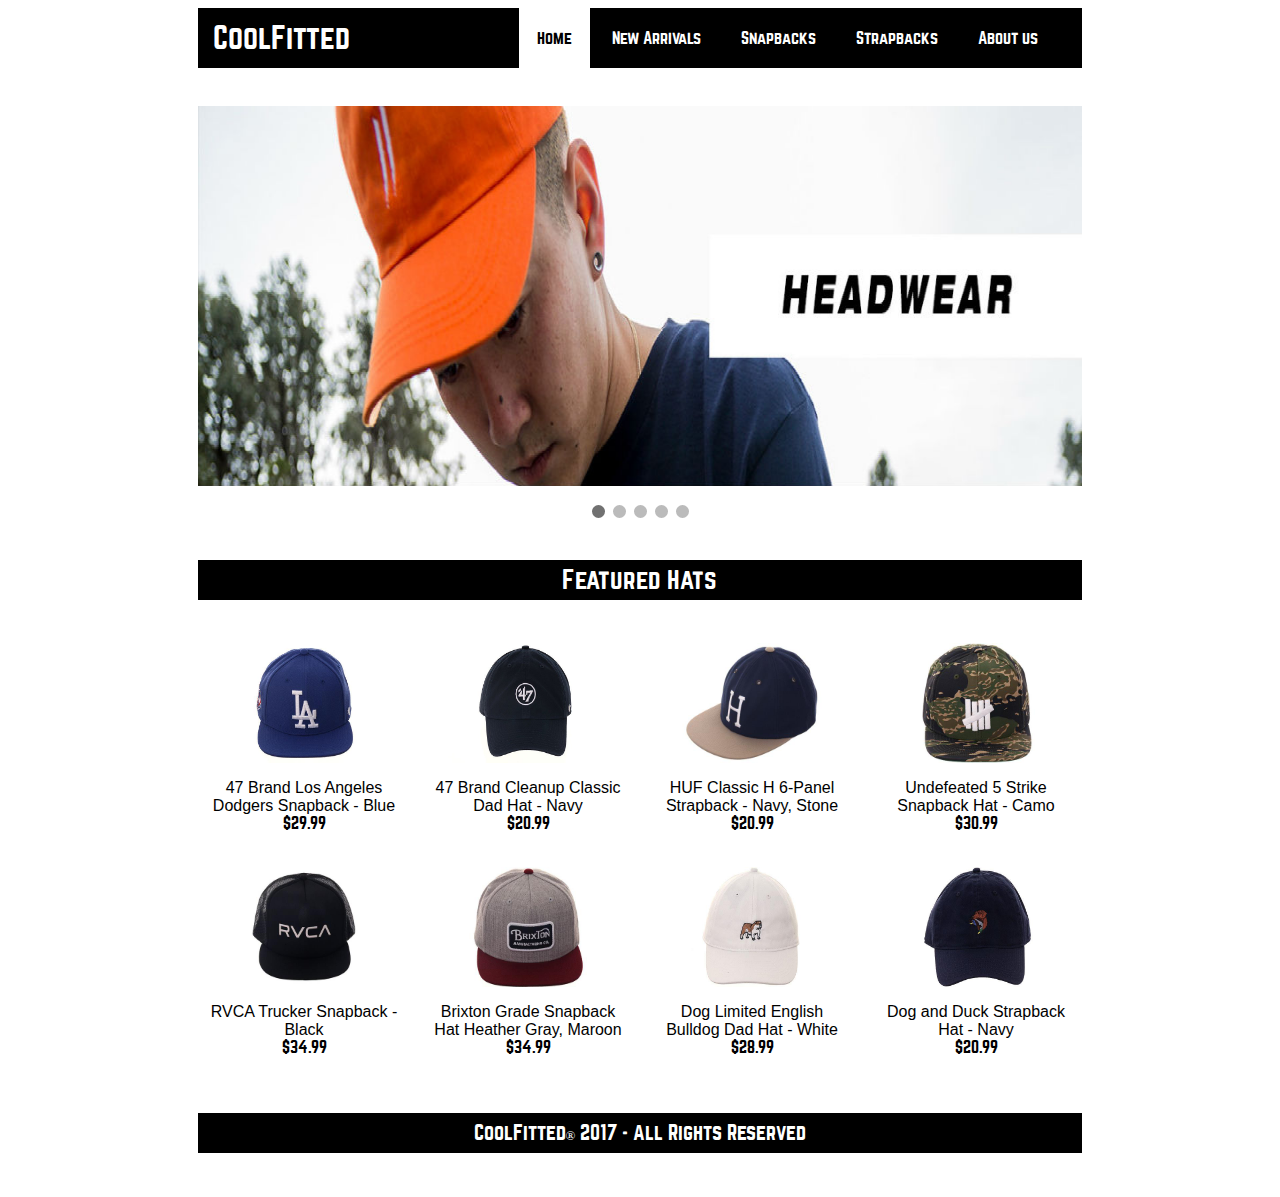
==== index.html @ f70e6cd6 "Made hats a table, added images to details" ====
<!DOCTYPE>
<html>
<link rel="stylesheet" href="style.css">
<script type="text/javascript" src="script.js"></script>
<head>
	<title>CoolFitted hats</title>
</head>
<body>
	<center>
		<div class='main'>
			<div class='content'>
				<div class='menubar'>
					<div class='name'>
						<a href="index.html" class='label compname'>CoolFitted</a>
					</div>
					<div id='men' class='menu'>
						<a href="index.html" class='label home active'>Home</a>
						<a href="newarr.html" class='label newarr'>New Arrivals</a>
						<a href="snapbacks.html" class='label snap'>Snapbacks</a>
						<a href="strapbacks.html" class='label strap'>Strapbacks</a>
						<a href="aboutus.html" class='label aboutus'>About us</a>
					</div>
				</div>
				<div class='slideshow'>
					<div class= "slides fade">
						<div class= "slidenumber"></div>
						<img src='Media/headwear.jpg' height="380" width="70%" style='margin-top: 3%'>
					</div>

					<div class= "slides fade">
						<div class= "slidenumber"></div>
						<img src='Media/headwear2.jpg' height="380" width="70%" style='margin-top: 3%'>
					</div>

					<div class= "slides fade">
						<div class= "slidenumber"></div>
						<img src='Media/headwear3.jpg' height="380" width="70%" style='margin-top: 3%'>
					</div>

					<div class= "slides fade">
						<div class= "slidenumber"></div>
						<img src='Media/headwear4.jpg' height="380" width="70%" style='margin-top: 3%'>
					</div>

					<div class= "slides fade">
						<div class= "slidenumber"></div>
						<img src='Media/headwear5.jpg' height="380" width="70%" style='margin-top: 3%'>
					</div>
				</div>
				<br/>
				<div style="text-align:center">
					<span class="dot" onclick="currentSlide(1)"></span>
					<span class="dot" onclick="currentSlide(2)"></span>
					<span class="dot" onclick="currentSlide(3)"></span>
					<span class="dot" onclick="currentSlide(4)"></span>
					<span class="dot" onclick="currentSlide(5)"></span>
				</div>
				<script src="slides.js"></script>
				<div class='featcombo'>
					<div class='combocontent'>
						Featured Hats
					</div>
				</div>
				<table class='gridedhats'>
					<tr class='row'>
						<td>
							<a class="cell" onClick="itemclicked('47LAsnap')" href="details.html">
								<div class='col-1'>
									<img src='Media/47LAsnap1.jpg' class='image' width='120' height='120'/>
									<p>47 Brand Los Angeles Dodgers Snapback - Blue<span><br>$29.99</span></p>
								</div>

							</a>
						</td>
						<td>
							<a class="cell" onClick="itemclicked('47Navystrap')" href="details.html">
								<div class='col-2'>
									<img src='Media/47Navystrap1.jpg' width='120' height='120'>
									<p>47 Brand Cleanup Classic Dad Hat - Navy<span><br>$20.99</span></p>
								</div>
							</a>
						</td>
						<td>
							<a class="cell" onClick="itemclicked('HUFHstrap')" href="details.html">
								<div class='col-3'>
									<img src='Media/HUFHstrap1.jpg' width='120' height='120'/>
									<p>HUF Classic H 6-Panel Strapback - Navy, Stone<span><br>$20.99</span></p>
								</div>
							</a>
						</td>
						<td>
							<a class="cell" onClick="itemclicked('undef5strikesnap')" href="details.html">
								<div class='col-4'>
									<img src='Media/undef5strikesnap1.jpg' width='120' height='120'>
									<p>Undefeated 5 Strike Snapback Hat - Camo<span><br>$30.99</span></p>
								</div>
							</a>
						</td>
					</tr>
					<tr class='row' style="margin-top:1%;">
						<td>
							<a class="cell" onClick="itemclicked('RVCAsnap')" href="details.html">
								<div class='col-1'>
									<img src='Media/RVCAsnap1.jpg' width='120' height='120'>
									<p>RVCA Trucker Snapback - Black<span><br>$34.99</span></p>
								</div>
							</a>
						</td>
						<td>
							<a class="cell" onClick="itemclicked('BrixtonGradesnap')" href="details.html">
								<div class='col-2'>
									<img src='Media/BrixtonGradesnap1.jpg' width='120' height='120'>
									<p>Brixton Grade Snapback Hat Heather Gray, Maroon<span><br>$34.99</span></p>
								</div>
							</a>
						</td>
						<td>
							<a class="cell" onClick="itemclicked('BulldogWhitestrap')" href="details.html">
								<div class='col-3'>
									<img src='Media/BulldogWhitestrap1.jpg' width='120' height='120'>
									<p>Dog Limited English Bulldog Dad Hat - White<span><br>$28.99</span></p>
								</div>
							</a>
						</td>
						<td>
							<a class="cell" onClick="itemclicked('DogDuckstrap')" href="details.html">
							<div class='col-4'>
								<img src='Media/DogDuckstrap1.jpg' width='160' height='120'>
								<p>Dog and Duck Strapback Hat - Navy<span><br>$20.99</span></p>
							</div>
							</a>
						</td>
					</tr>
				</table>
					<div class='footercombo'>
						<div class='combocontent' style="padding-top:1%; font-size: 20px">
							CoolFitted<span style='font-size: 13px'>&reg;</span> 2017 &#8209; All Rights Reserved
						</div>
					</div>
				<br/>
				<br/>
			</div>
		</div>
	</center>
</body>
<script>
	window.onload = function(){
		if(sessionStorage.getItem("cart")===null){
			sessionStorage.setItem("cart",0);
		}
		sessionStorage.setItem("47LAsnap1.jpg",["47 Brand Los Angeles Dodgers Snapback - Blue","29.99","- Royal Blue Crown & Visor","- Gray Undervisor","- Embroidered Dodgers Team Logo on the Front Panel","- 85% Acrylic & 15% Wool"]);
		sessionStorage.setItem("47Navystrap1.jpg",["47 Brand Cleanup Classic Dad Hat - Navy","20.99","- Navy Crown & Visor","- Brand Logo Embroidered on Front in White","- Strapback Adjustable","- 100% Cotton"]);
		sessionStorage.setItem("BMW90sm3strap1.jpg",["90's BMW M3 Embroidered Strapback - White","35.99","- BMW M3 Logo Embroidered on Front","- Strapback Adjustable","- 100% Cotton"]);
		sessionStorage.setItem("CaliBearwhitestrap1.jpg",["Cali Bear Dad Hat - White","23.99","- White Crown, Visor, & Undervisor","- Embroidered Cali Bear Logo","- 100% Cotton"]);
		sessionStorage.setItem("HundredsGlobeSnap1.jpg",["The Hundreds Los Angeles Snapback - Royal & Red & Black","25.99","- Silk Like Black Crown & Visor","- Green Undervisor","- Embroidered Script Logo","- 100% Polyester"]);
		sessionStorage.setItem("HundredsPlayersnap1.jpg",["The Hundreds Los Angeles Snapback - Maroon & Teal","25.99","- Silk Like Teal Crown & Visor","- Green Undervisor","- Embroidered Script Logo","- 100% Polyester"]);
		sessionStorage.setItem("HUFHstrap1.jpg",["HUF Classic H 6-Panel Strapback - Navy & Stone","20.99","- Navy Crown","- Stone Visor","- Green Undervisor","- HUF Classic Logo","- 80% Acrylic & 20% Wool"]);
		sessionStorage.setItem("undef5strikesnap1.jpg",["Undefeated 5 Strike Snapback Hat - Camo","30.99","- Green Undervisor","- Embroidered 5 Strike Logo","- 80% Acrylic & 20% Wool"]);
		sessionStorage.setItem("RVCAsnap1.jpg",["RVCA Trucker Snapback - Black","34.99","- Black Front Panel, Visor, & Undervisor","- Black Mesh Backing","- Embroidered RVCA Script Logo","- 100% Polyester"]);
		sessionStorage.setItem("BrixtonGradesnap1.jpg",["Brixton Grade Snapback Hat Heather - Gray & Maroon","34.99","- Heather Gray Crown","- Maroon Visor","- Green Undervisor","- Embroidered Grade Patch Logo","- 80% Acrylic & 20% Wool"]);
		sessionStorage.setItem("BulldogWhitestrap1.jpg",["Dog Limited English Bulldog Dad Hat - White","28.99","- White Crown & Visor","- Embroidered English Bulldog Logo","- 100% Cotton"]);
		sessionStorage.setItem("DogDuckstrap1.jpg",["Dog and Duck Strapback Hat - Navy","20.99","- Navy Crown & Visor","- Embroidered Dog & Duck Logo","- 100% Cotton"]);
		sessionStorage.setItem("CaliBearblackstrap1.jpg",["Cali Bear Dad Hat - Black","24.99","- Black Crown, Visor, & Undervisor","- Embroidered Cali Bear Logo","- 100% Cotton"]);
		sessionStorage.setItem("Hundredsbluesnap1.jpg",["The Hundreds Globe Los Angeles Snapback - Royal & Red & White","26.99","- Silk Like Royal Blue Crown & Visor","- Green Undervisor","- Embroidered Script Logo","- 100% Polyester"]);
		sessionStorage.setItem("LAblacksnap1.jpg",["47 Brand Los Angeles Dodgers Snapback - Black","29.99","- Royal Blue Crown & Visor","- Gray Undervisor","- Embroidered Dodgers Team Logo on the Front Panel","- 85% Acrylic & 15% Wool"]);
		sessionStorage.setItem("LARamssnap1.jpg",["New Era 9Fifty Los Angeles Rams Snapback - Black & Royal & Gold","29.99","- Black Crown & Visor","- Green Undervisor","- Embroidered Team Script Logo","- 100% Wool"]);
		sessionStorage.setItem("PinkDolphinsnap1.jpg",["Pink Dolphin Gradient Snapback - Black","30.99","- Black Visor with yellow and green gradient pattern","- Printed Pink Dolphin Flag in green & yellow","- 100% Polyester"]);
		sessionStorage.setItem("TravisMathewCauthensnap1.jpg",["Travis Mathew Cauthen Snapback Hat - Navy","30.99","- Navy Crown & Visor","- Brand Logo Embroidered on Front","- 60% Bamboo & 40% Cotton"]);
		sessionStorage.setItem("MLBstrap1.jpg",["New Era 9Twenty MLB Umpire Dad Hat - Denim","28.99","- Denim Undervisor","- Official MLB Logo Embroidered on Front","- 100% Cotton"]);
		sessionStorage.setItem("NBAstrap1.jpg",["New Era 9Twenty NBA Logo Dad Hat - Denim","28.99","- Navy Denim Crown & Visor","- Navy Denim Undervisor- Official NBA Logo Embroidered on Front","- 100% Cotton"]);
		sessionStorage.setItem("NikeCamostrap1.jpg",["Nike Army Dad Hat - Camo","28.99","- Camo Crown, Visor, & Undervisor","- Embroidered Naike Logo on Front","- 100% Cotton"]);
		sessionStorage.setItem("StussyMWstrap1.jpg",["Stussy Melton Wool Strapback - Burgundy","30.99","- Tan Visor & Undervisor","- Brand Logo Embroidered on Front","- 50% Wool & 30% Polyester & 10% Acrylic & 10% Nylon"]);
		sessionStorage.setItem("TupacBearstrap1.jpg",["By Any Meme Tupac Bear Dad Hat - White","29.99","- White Crown, Visor, & Undervisor","- Embroidered Tupac Bear Logo","- 100% Cotton"]);
	};
</script>
</html>
---- style.css ----
.menubar {
	display: inline-block;
	background-color: #000000;
	color: #000000;
	height: 60px;
	width: 70%;
}
.label {
	color: #FFF;
	display: inline-block;
	text-align: center;
    text-decoration: none;
    font-size: 16px;

}

@font-face {
    font-family: companyFont;
    src: url(norwester.woff);
}
a.compname {
	float:left;
	text-decoration: none;
	font-family: companyFont;
	font-size: 30px;
	margin-bottom: 40px;
	padding: 15px;
}
.menu {
	float:right;
	font-family: companyFont;
	margin-right: 3%;
}
a:hover {
	background-color: #fff;
	color: #000;
}
.menu a.active{
	background-color: #fff;
	color: #000;
}

.menu a{
	    padding: 22px 18px;
}
span a{
	font-size: 16px;
	text-decoration: none;
	color:#fff;
}
.featcombo {
	width: 70%;
	height: 40px;
	margin-top: 3%;
	background-color: #000;
	color: #fff;
	font-family: companyFont;
	font-size: 40px;
	text-align: center;
}
.combocontent {
	padding:0.8%;
	font-size: 25px;
}

.combocontent1 {
	padding:0.4%;
	font-size: 15px;
}

.slides {
	display: none;
}

/*.slidenumber {
	color: #F2F2F2;
	font-size: 12px;
	padding: 8px 12px;
	position: absolute;
	top: 0;
}
*/
.dot {
	cursor: pointer;
	height: 13px;
	width: 13px;
	margin: 0 2px;
	background-color: #bbb;
	border-radius: 50%;
	display: inline-block;
	transition: background-color 0.6s ease;
}

.active, .dot:hover {
	background-color: #717171;
}

.fade {
	-webkit-animation-name: fade;
	-webkit-animation-duration: 1.5s;
	animation-name: fade;
	animation-duration: 1.5s;
}

@-webkit-keyframes fade {
	from {opacity: .4}
	to {opacity: 1}
}

@keyframes fade {
	from {opacity: .4}
}

.gridedhats{
	margin-top:2%;
	max-width: 70%;
	text-align: center;
}
[class*="col-"] {

    padding: 15px 15px 15px 15px;
    width: 14%;
    display: inline-block;
    width: 190px;
    height: 190px;
}
a.cell {
	text-decoration: none;
	color: #000;
}
.row p {
	font-family: 'Arial';
	font-weight: 100;
}
.row span{
	font-family: companyFont;
}
.titlecontent {
	margin-top: 3%;
	font-family: companyFont;
	font-size: 20px;
}
.itemdetail {
	float:center;
	font-family: companyFont;
	font-size: 18px;
	margin-left: 28.5%;
}
.detailcontent {
	width:70%;
	text-align: left;
	display:inline-block;

}
.additembox {
	font-family: companyFont;
	font-size: 16px;
 	float: right;
  	position: relative;
  	left: -50%;
  	text-align: left;
  	margin-bottom: 20%;
}
.additembox  > .orderdetails{
	position: relative;
  	left: 50%;
}

.detailpic {
<<<<<<< HEAD
	overflow:hidden;
	width:210px;
	height:150px;
=======
	width:160px;
	height:160px;
>>>>>>> origin/master
}

.detailpic img {
	-webkit-transition: all 1s ease; /* Safari and Chrome */
  -moz-transition: all 1s ease; /* Firefox */
  -ms-transition: all 1s ease; /* IE 9 */
  -o-transition: all 1s ease; /* Opera */
  transition: all 1s ease;
}

.detailpic img:hover {
	-webkit-transform:scale(1.25); /* Safari and Chrome */
  -moz-transform:scale(1.25); /* Firefox */
  -ms-transform:scale(1.25); /* IE 9 */
  -o-transform:scale(1.25); /* Opera */
  transform:scale(1.25);
}

.footercombo {
	width: 70%;
	height: 40px;
	margin-top: 3%;
	background-color: #000;
	color: #fff;
	font-family: companyFont;
	font-size: 20px;
	text-align: center;
}

.abouttitle {
	font-family: companyFont;
	text-decoration-line:underline;
	font-weight: 400;
	font-size: 25px;
	float: center;
	padding-top: 10px;
}

.about {
	font-family: 'Arial';
	font-size: 15px;
	text-align: justify;
	width:70%;
}
/* Image Zooming*/
.col-1 img {
	height: 120px;
	width: 160px;
	transition: all 1s ease;
}
.col-2 img {
	height: 120px;
	width: 160px;
	transition: all 1s ease;
}
.col-3 img {
	height: 120px;
	width: 160px;
	transition: all 1s ease;
}
.col-4 img {
	height: 120px;
	width: 160px;
	transition: all 1s ease;
}
.col-1 img:hover {
	height: 160px;
	width: 200px;
}
.col-2 img:hover {
	height: 160px;
	width: 200px;
}
.col-3 img:hover {
	height: 160px;
	width: 200px;
}
.col-4 img:hover {
	height: 160px;
	width: 200px;
}

.fran {
	float: left;
	padding-left: 190px;
	padding-right: 290px;
}

.tony {
	//float: right;
	//padding-right: 100px;
}

.founders {
	font-family: companyFont;
	font-weight: 400;
	font-size: 20px;
	padding-top: 10px;
	padding-bottom: 10px;
}
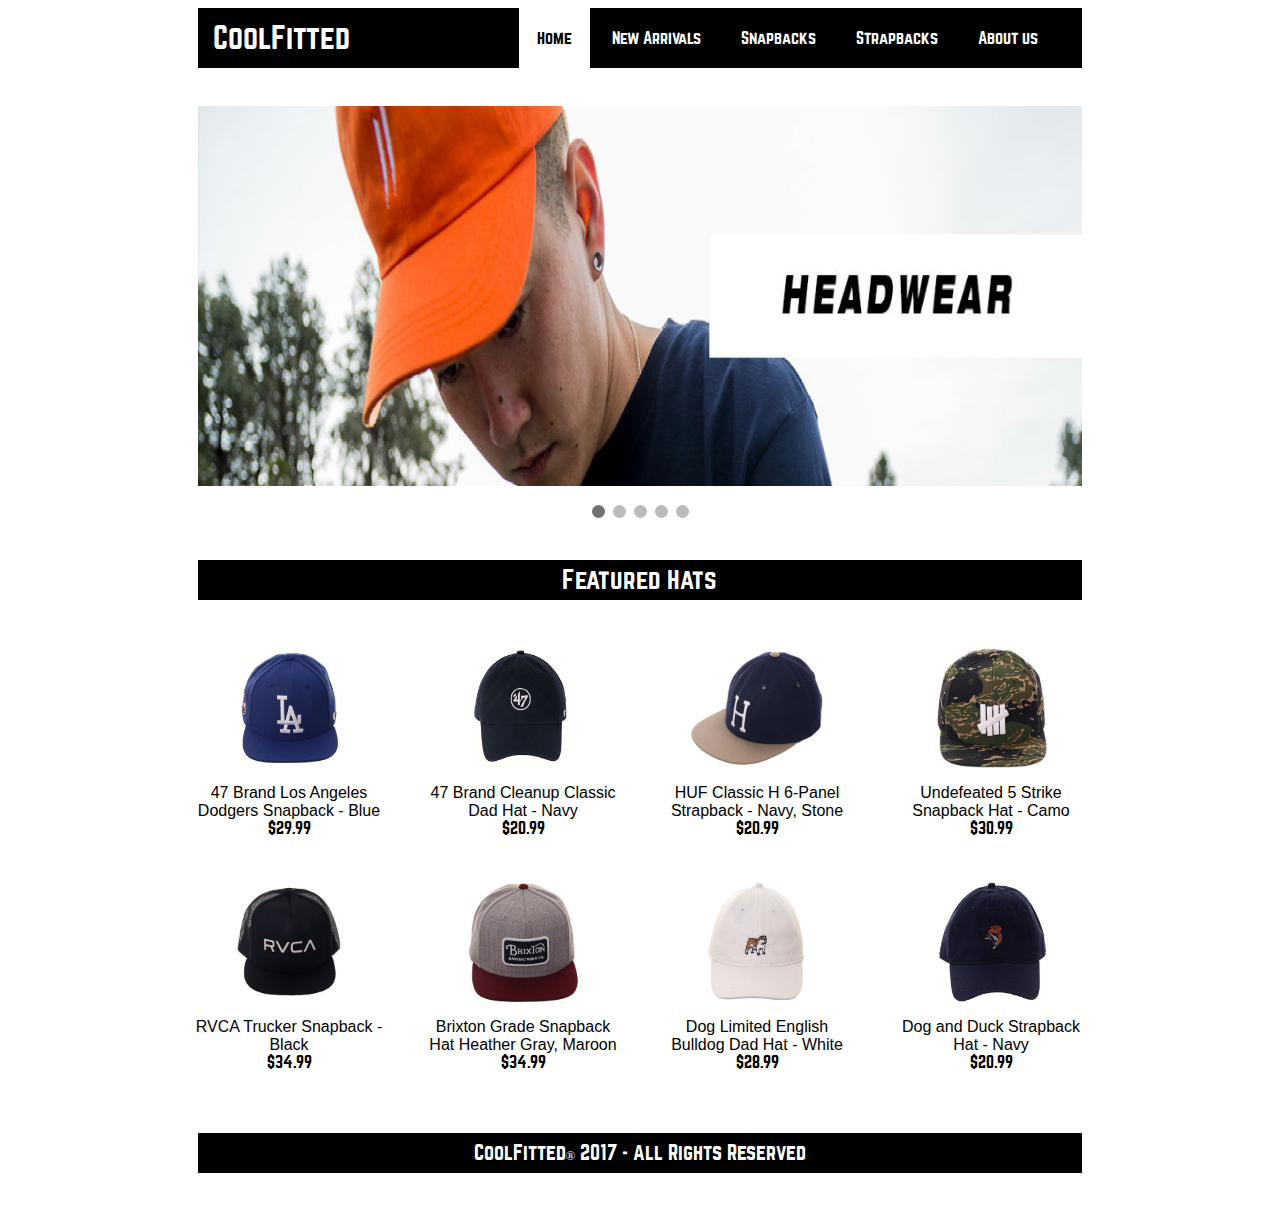
==== commit ee970ce0: "Fixed text zooming" ====
--- a/index.html
+++ b/index.html
@@ -69,7 +69,7 @@
 									<img src='Media/47LAsnap1.jpg' class='image' width='120' height='120'/>
 									<p>47 Brand Los Angeles Dodgers Snapback - Blue<span><br>$29.99</span></p>
 								</div>
-
+								
 							</a>
 						</td>
 						<td>
--- a/style.css
+++ b/style.css
@@ -119,7 +119,7 @@
 }
 [class*="col-"] {
 
-    padding: 15px 15px 15px 15px;
+    padding: 20px 20px 20px 20px;
     width: 14%;
     display: inline-block;
     width: 190px;
@@ -224,21 +224,37 @@
 .col-1 img {
 	height: 120px;
 	width: 160px;
+	-webkit-transition: all 1s ease; /* Safari and Chrome */
+  -moz-transition: all 1s ease; /* Firefox */
+  -ms-transition: all 1s ease; /* IE 9 */
+  -o-transition: all 1s ease; /* Opera */
 	transition: all 1s ease;
 }
 .col-2 img {
 	height: 120px;
 	width: 160px;
+	-webkit-transition: all 1s ease; /* Safari and Chrome */
+  -moz-transition: all 1s ease; /* Firefox */
+  -ms-transition: all 1s ease; /* IE 9 */
+  -o-transition: all 1s ease; /* Opera */
 	transition: all 1s ease;
 }
 .col-3 img {
 	height: 120px;
 	width: 160px;
+	-webkit-transition: all 1s ease; /* Safari and Chrome */
+  -moz-transition: all 1s ease; /* Firefox */
+  -ms-transition: all 1s ease; /* IE 9 */
+  -o-transition: all 1s ease; /* Opera */
 	transition: all 1s ease;
 }
 .col-4 img {
 	height: 120px;
 	width: 160px;
+	-webkit-transition: all 1s ease; /* Safari and Chrome */
+  -moz-transition: all 1s ease; /* Firefox */
+  -ms-transition: all 1s ease; /* IE 9 */
+  -o-transition: all 1s ease; /* Opera */
 	transition: all 1s ease;
 }
 .col-1 img:hover {
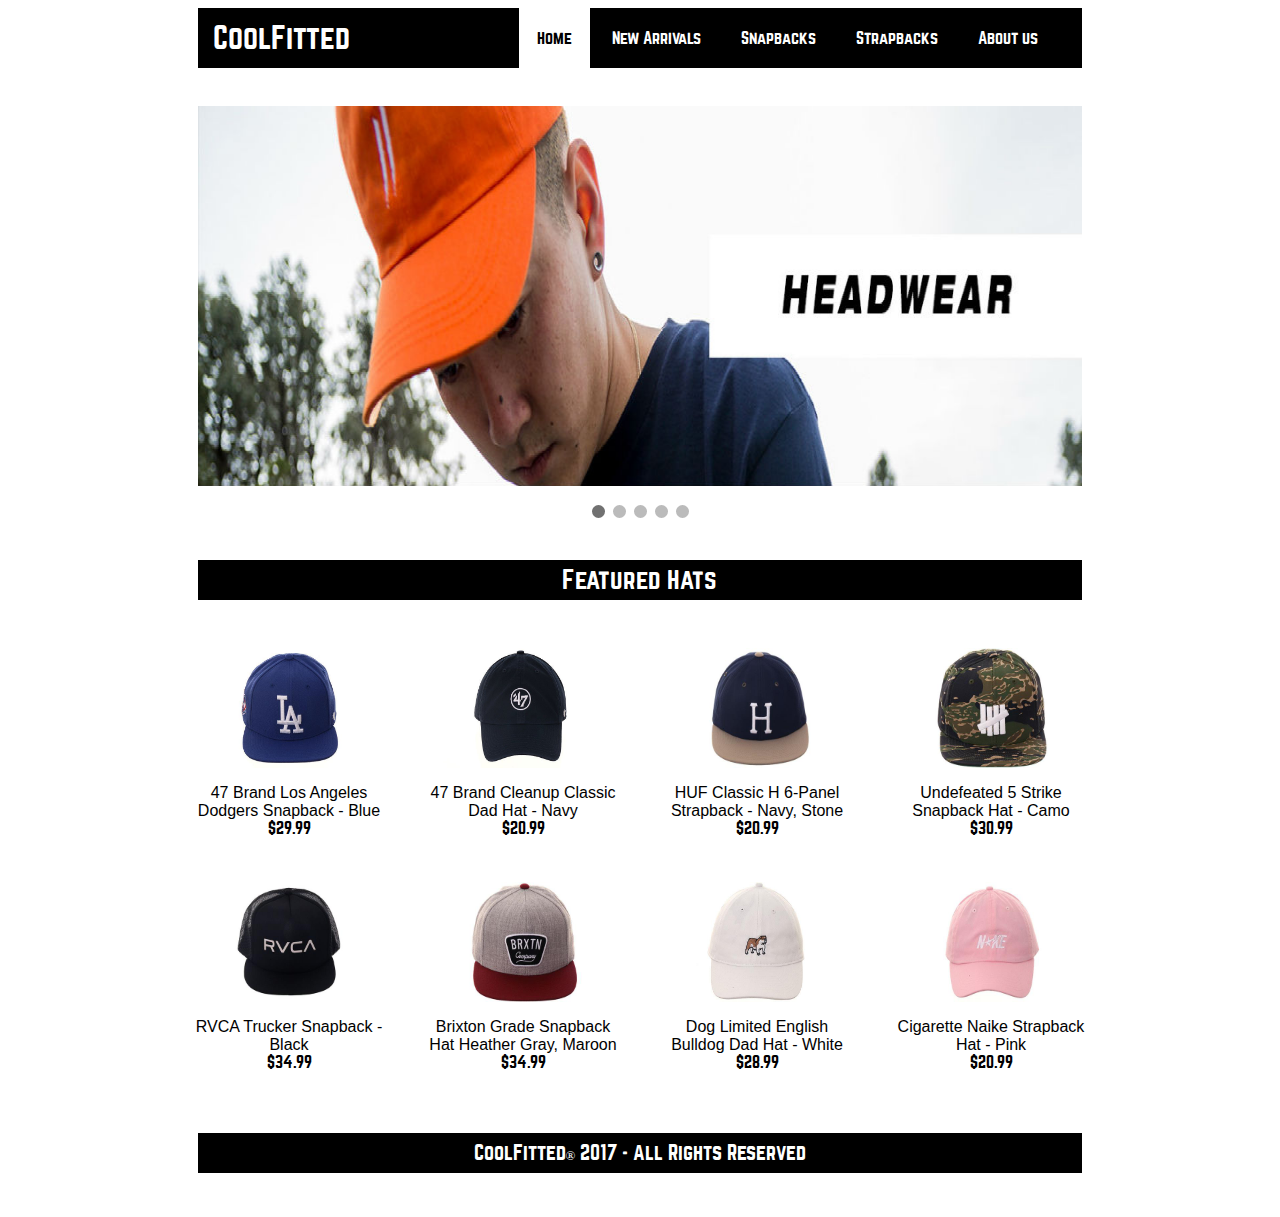
==== commit afcd6478: "added missing hat images" ====
--- a/index.html
+++ b/index.html
@@ -69,7 +69,7 @@
 									<img src='Media/47LAsnap1.jpg' class='image' width='120' height='120'/>
 									<p>47 Brand Los Angeles Dodgers Snapback - Blue<span><br>$29.99</span></p>
 								</div>
-								
+
 							</a>
 						</td>
 						<td>
@@ -123,10 +123,10 @@
 							</a>
 						</td>
 						<td>
-							<a class="cell" onClick="itemclicked('DogDuckstrap')" href="details.html">
+							<a class="cell" onClick="itemclicked('CigaretteNaikestrap')" href="details.html">
 							<div class='col-4'>
-								<img src='Media/DogDuckstrap1.jpg' width='160' height='120'>
-								<p>Dog and Duck Strapback Hat - Navy<span><br>$20.99</span></p>
+								<img src='Media/CigaretteNaikestrap1.jpg' width='160' height='120'>
+								<p>Cigarette Naike Strapback Hat - Pink<span><br>$20.99</span></p>
 							</div>
 							</a>
 						</td>
@@ -149,9 +149,10 @@
 			sessionStorage.setItem("cart",0);
 		}
 		sessionStorage.setItem("47LAsnap1.jpg",["47 Brand Los Angeles Dodgers Snapback - Blue","29.99","- Royal Blue Crown & Visor","- Gray Undervisor","- Embroidered Dodgers Team Logo on the Front Panel","- 85% Acrylic & 15% Wool"]);
+		sessionStorage.setItem("47SFgiantssnap1.jpg",["47 Brand SF Giants Snapback - Navy","29.99","- Black Crown & Visor","- Team Logo Embroidered on Front in Orange","- Snapback Adjustable","- 100% Cotton"]);
 		sessionStorage.setItem("47Navystrap1.jpg",["47 Brand Cleanup Classic Dad Hat - Navy","20.99","- Navy Crown & Visor","- Brand Logo Embroidered on Front in White","- Strapback Adjustable","- 100% Cotton"]);
 		sessionStorage.setItem("BMW90sm3strap1.jpg",["90's BMW M3 Embroidered Strapback - White","35.99","- BMW M3 Logo Embroidered on Front","- Strapback Adjustable","- 100% Cotton"]);
-		sessionStorage.setItem("CaliBearwhitestrap1.jpg",["Cali Bear Dad Hat - White","23.99","- White Crown, Visor, & Undervisor","- Embroidered Cali Bear Logo","- 100% Cotton"]);
+		sessionStorage.setItem("CaliBearwhitestrap1.jpg",["Cali Bear Dad Hat - White","23.99","- White Crown","- Embroidered Cali Bear Logo","- 100% Cotton"]);
 		sessionStorage.setItem("HundredsGlobeSnap1.jpg",["The Hundreds Los Angeles Snapback - Royal & Red & Black","25.99","- Silk Like Black Crown & Visor","- Green Undervisor","- Embroidered Script Logo","- 100% Polyester"]);
 		sessionStorage.setItem("HundredsPlayersnap1.jpg",["The Hundreds Los Angeles Snapback - Maroon & Teal","25.99","- Silk Like Teal Crown & Visor","- Green Undervisor","- Embroidered Script Logo","- 100% Polyester"]);
 		sessionStorage.setItem("HUFHstrap1.jpg",["HUF Classic H 6-Panel Strapback - Navy & Stone","20.99","- Navy Crown","- Stone Visor","- Green Undervisor","- HUF Classic Logo","- 80% Acrylic & 20% Wool"]);
@@ -159,12 +160,12 @@
 		sessionStorage.setItem("RVCAsnap1.jpg",["RVCA Trucker Snapback - Black","34.99","- Black Front Panel, Visor, & Undervisor","- Black Mesh Backing","- Embroidered RVCA Script Logo","- 100% Polyester"]);
 		sessionStorage.setItem("BrixtonGradesnap1.jpg",["Brixton Grade Snapback Hat Heather - Gray & Maroon","34.99","- Heather Gray Crown","- Maroon Visor","- Green Undervisor","- Embroidered Grade Patch Logo","- 80% Acrylic & 20% Wool"]);
 		sessionStorage.setItem("BulldogWhitestrap1.jpg",["Dog Limited English Bulldog Dad Hat - White","28.99","- White Crown & Visor","- Embroidered English Bulldog Logo","- 100% Cotton"]);
-		sessionStorage.setItem("DogDuckstrap1.jpg",["Dog and Duck Strapback Hat - Navy","20.99","- Navy Crown & Visor","- Embroidered Dog & Duck Logo","- 100% Cotton"]);
+		sessionStorage.setItem("CigaretteNaikestrap1.jpg",["Cigarette Naike Strapback Hat - Pink","20.99","- Pink Crown & Visor","- Embroidered Naike Logo","- 100% Cotton"]);
 		sessionStorage.setItem("CaliBearblackstrap1.jpg",["Cali Bear Dad Hat - Black","24.99","- Black Crown, Visor, & Undervisor","- Embroidered Cali Bear Logo","- 100% Cotton"]);
 		sessionStorage.setItem("Hundredsbluesnap1.jpg",["The Hundreds Globe Los Angeles Snapback - Royal & Red & White","26.99","- Silk Like Royal Blue Crown & Visor","- Green Undervisor","- Embroidered Script Logo","- 100% Polyester"]);
 		sessionStorage.setItem("LAblacksnap1.jpg",["47 Brand Los Angeles Dodgers Snapback - Black","29.99","- Royal Blue Crown & Visor","- Gray Undervisor","- Embroidered Dodgers Team Logo on the Front Panel","- 85% Acrylic & 15% Wool"]);
-		sessionStorage.setItem("LARamssnap1.jpg",["New Era 9Fifty Los Angeles Rams Snapback - Black & Royal & Gold","29.99","- Black Crown & Visor","- Green Undervisor","- Embroidered Team Script Logo","- 100% Wool"]);
-		sessionStorage.setItem("PinkDolphinsnap1.jpg",["Pink Dolphin Gradient Snapback - Black","30.99","- Black Visor with yellow and green gradient pattern","- Printed Pink Dolphin Flag in green & yellow","- 100% Polyester"]);
+		sessionStorage.setItem("LARamssnap1.jpg",["New Era 9Fifty Los Angeles Rams Snapback - Black & Royal & Gold","28.99","- Black Crown & Visor","- Green Undervisor","- Embroidered Team Script Logo","- 100% Wool"]);
+		sessionStorage.setItem("PinkDolphinsnap1.jpg",["Pink Dolphin Gradient Snapback - Black","29.99","- Black Visor with yellow and green gradient pattern","- Printed Pink Dolphin Flag in green & yellow","- 100% Polyester"]);
 		sessionStorage.setItem("TravisMathewCauthensnap1.jpg",["Travis Mathew Cauthen Snapback Hat - Navy","30.99","- Navy Crown & Visor","- Brand Logo Embroidered on Front","- 60% Bamboo & 40% Cotton"]);
 		sessionStorage.setItem("MLBstrap1.jpg",["New Era 9Twenty MLB Umpire Dad Hat - Denim","28.99","- Denim Undervisor","- Official MLB Logo Embroidered on Front","- 100% Cotton"]);
 		sessionStorage.setItem("NBAstrap1.jpg",["New Era 9Twenty NBA Logo Dad Hat - Denim","28.99","- Navy Denim Crown & Visor","- Navy Denim Undervisor- Official NBA Logo Embroidered on Front","- 100% Cotton"]);
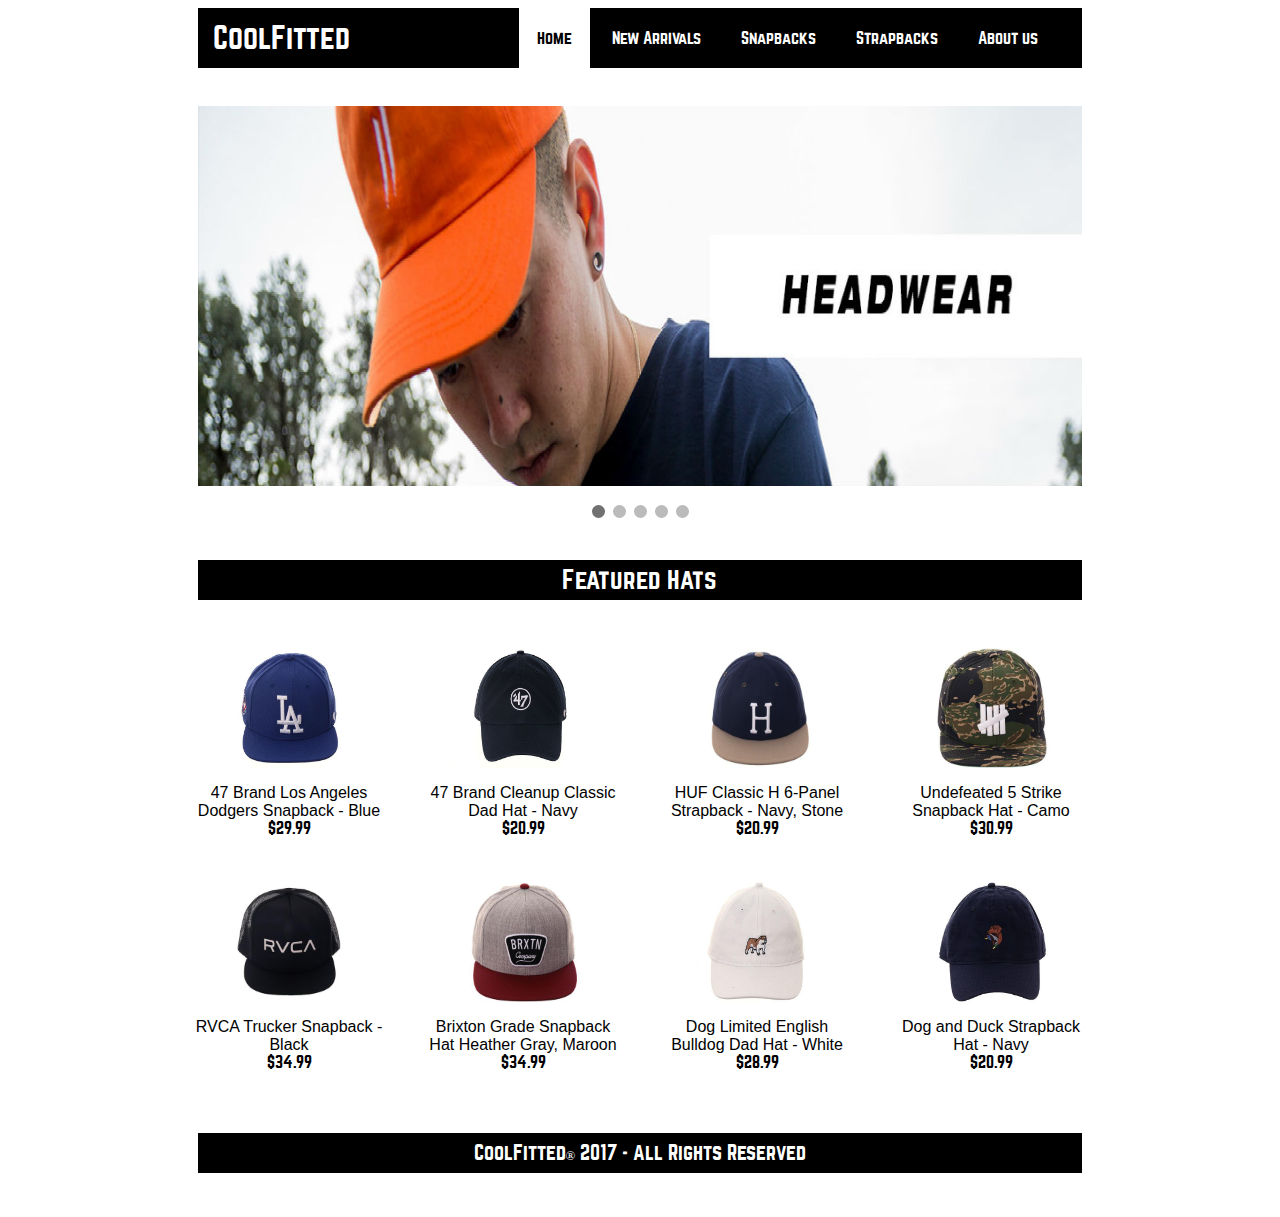
==== commit 42cb28a5: "Finished detail page with validation and email 4/25" ====
--- a/index.html
+++ b/index.html
@@ -81,7 +81,7 @@
 							</a>
 						</td>
 						<td>
-							<a class="cell" onClick="itemclicked('HUFHstrap')" href="details.html">
+							<a class="cell" onClick="itemclicked('HUFHstrap')" href="details.html">						
 								<div class='col-3'>
 									<img src='Media/HUFHstrap1.jpg' width='120' height='120'/>
 									<p>HUF Classic H 6-Panel Strapback - Navy, Stone<span><br>$20.99</span></p>
@@ -89,7 +89,7 @@
 							</a>
 						</td>
 						<td>
-							<a class="cell" onClick="itemclicked('undef5strikesnap')" href="details.html">
+							<a class="cell" onClick="itemclicked('undef5strikesnap')" href="details.html">						
 								<div class='col-4'>
 									<img src='Media/undef5strikesnap1.jpg' width='120' height='120'>
 									<p>Undefeated 5 Strike Snapback Hat - Camo<span><br>$30.99</span></p>
@@ -123,10 +123,10 @@
 							</a>
 						</td>
 						<td>
-							<a class="cell" onClick="itemclicked('CigaretteNaikestrap')" href="details.html">
+							<a class="cell" onClick="itemclicked('DogDuckstrap')" href="details.html">
 							<div class='col-4'>
-								<img src='Media/CigaretteNaikestrap1.jpg' width='160' height='120'>
-								<p>Cigarette Naike Strapback Hat - Pink<span><br>$20.99</span></p>
+								<img src='Media/DogDuckstrap1.jpg' width='160' height='120'>
+								<p>Dog and Duck Strapback Hat - Navy<span><br>$20.99</span></p>
 							</div>
 							</a>
 						</td>
@@ -149,29 +149,24 @@
 			sessionStorage.setItem("cart",0);
 		}
 		sessionStorage.setItem("47LAsnap1.jpg",["47 Brand Los Angeles Dodgers Snapback - Blue","29.99","- Royal Blue Crown & Visor","- Gray Undervisor","- Embroidered Dodgers Team Logo on the Front Panel","- 85% Acrylic & 15% Wool"]);
-		sessionStorage.setItem("47SFgiantssnap1.jpg",["47 Brand SF Giants Snapback - Navy","29.99","- Black Crown & Visor","- Team Logo Embroidered on Front in Orange","- Snapback Adjustable","- 100% Cotton"]);
 		sessionStorage.setItem("47Navystrap1.jpg",["47 Brand Cleanup Classic Dad Hat - Navy","20.99","- Navy Crown & Visor","- Brand Logo Embroidered on Front in White","- Strapback Adjustable","- 100% Cotton"]);
-		sessionStorage.setItem("BMW90sm3strap1.jpg",["90's BMW M3 Embroidered Strapback - White","35.99","- BMW M3 Logo Embroidered on Front","- Strapback Adjustable","- 100% Cotton"]);
-		sessionStorage.setItem("CaliBearwhitestrap1.jpg",["Cali Bear Dad Hat - White","23.99","- White Crown","- Embroidered Cali Bear Logo","- 100% Cotton"]);
-		sessionStorage.setItem("HundredsGlobeSnap1.jpg",["The Hundreds Los Angeles Snapback - Royal & Red & Black","25.99","- Silk Like Black Crown & Visor","- Green Undervisor","- Embroidered Script Logo","- 100% Polyester"]);
-		sessionStorage.setItem("HundredsPlayersnap1.jpg",["The Hundreds Los Angeles Snapback - Maroon & Teal","25.99","- Silk Like Teal Crown & Visor","- Green Undervisor","- Embroidered Script Logo","- 100% Polyester"]);
 		sessionStorage.setItem("HUFHstrap1.jpg",["HUF Classic H 6-Panel Strapback - Navy & Stone","20.99","- Navy Crown","- Stone Visor","- Green Undervisor","- HUF Classic Logo","- 80% Acrylic & 20% Wool"]);
 		sessionStorage.setItem("undef5strikesnap1.jpg",["Undefeated 5 Strike Snapback Hat - Camo","30.99","- Green Undervisor","- Embroidered 5 Strike Logo","- 80% Acrylic & 20% Wool"]);
 		sessionStorage.setItem("RVCAsnap1.jpg",["RVCA Trucker Snapback - Black","34.99","- Black Front Panel, Visor, & Undervisor","- Black Mesh Backing","- Embroidered RVCA Script Logo","- 100% Polyester"]);
 		sessionStorage.setItem("BrixtonGradesnap1.jpg",["Brixton Grade Snapback Hat Heather - Gray & Maroon","34.99","- Heather Gray Crown","- Maroon Visor","- Green Undervisor","- Embroidered Grade Patch Logo","- 80% Acrylic & 20% Wool"]);
 		sessionStorage.setItem("BulldogWhitestrap1.jpg",["Dog Limited English Bulldog Dad Hat - White","28.99","- White Crown & Visor","- Embroidered English Bulldog Logo","- 100% Cotton"]);
-		sessionStorage.setItem("CigaretteNaikestrap1.jpg",["Cigarette Naike Strapback Hat - Pink","20.99","- Pink Crown & Visor","- Embroidered Naike Logo","- 100% Cotton"]);
+		sessionStorage.setItem("DogDuckstrap1.jpg",["Dog and Duck Strapback Hat - Navy","20.99","- Navy Crown & Visor","- Embroidered Dog & Duck Logo","- 100% Cotton"]);
 		sessionStorage.setItem("CaliBearblackstrap1.jpg",["Cali Bear Dad Hat - Black","24.99","- Black Crown, Visor, & Undervisor","- Embroidered Cali Bear Logo","- 100% Cotton"]);
-		sessionStorage.setItem("Hundredsbluesnap1.jpg",["The Hundreds Globe Los Angeles Snapback - Royal & Red & White","26.99","- Silk Like Royal Blue Crown & Visor","- Green Undervisor","- Embroidered Script Logo","- 100% Polyester"]);
+		sessionStorage.setItem("Hundredsbluesnap1.jpg",["The Hundreds Globe Snapback - Royal & Red & White","34.99","- Silk Like Royal Blue Crown & Visor","- Green Undervisor","- Embroidered Script Logo","- 100% Polyester"]);
 		sessionStorage.setItem("LAblacksnap1.jpg",["47 Brand Los Angeles Dodgers Snapback - Black","29.99","- Royal Blue Crown & Visor","- Gray Undervisor","- Embroidered Dodgers Team Logo on the Front Panel","- 85% Acrylic & 15% Wool"]);
-		sessionStorage.setItem("LARamssnap1.jpg",["New Era 9Fifty Los Angeles Rams Snapback - Black & Royal & Gold","28.99","- Black Crown & Visor","- Green Undervisor","- Embroidered Team Script Logo","- 100% Wool"]);
-		sessionStorage.setItem("PinkDolphinsnap1.jpg",["Pink Dolphin Gradient Snapback - Black","29.99","- Black Visor with yellow and green gradient pattern","- Printed Pink Dolphin Flag in green & yellow","- 100% Polyester"]);
-		sessionStorage.setItem("TravisMathewCauthensnap1.jpg",["Travis Mathew Cauthen Snapback Hat - Navy","30.99","- Navy Crown & Visor","- Brand Logo Embroidered on Front","- 60% Bamboo & 40% Cotton"]);
-		sessionStorage.setItem("MLBstrap1.jpg",["New Era 9Twenty MLB Umpire Dad Hat - Denim","28.99","- Denim Undervisor","- Official MLB Logo Embroidered on Front","- 100% Cotton"]);
-		sessionStorage.setItem("NBAstrap1.jpg",["New Era 9Twenty NBA Logo Dad Hat - Denim","28.99","- Navy Denim Crown & Visor","- Navy Denim Undervisor- Official NBA Logo Embroidered on Front","- 100% Cotton"]);
-		sessionStorage.setItem("NikeCamostrap1.jpg",["Nike Army Dad Hat - Camo","28.99","- Camo Crown, Visor, & Undervisor","- Embroidered Naike Logo on Front","- 100% Cotton"]);
-		sessionStorage.setItem("StussyMWstrap1.jpg",["Stussy Melton Wool Strapback - Burgundy","30.99","- Tan Visor & Undervisor","- Brand Logo Embroidered on Front","- 50% Wool & 30% Polyester & 10% Acrylic & 10% Nylon"]);
-		sessionStorage.setItem("TupacBearstrap1.jpg",["By Any Meme Tupac Bear Dad Hat - White","29.99","- White Crown, Visor, & Undervisor","- Embroidered Tupac Bear Logo","- 100% Cotton"]);
+		sessionStorage.setItem("LARamssnap1.jpg",["New Era 9Fifty Los Angeles Rams Snapback - Black & Royal & Gold","29.99","- Black Crown & Visor","- Green Undervisor","- Embroidered Team Script Logo","- 100% Wool"]);		
+		sessionStorage.setItem("PinkDolphinsnap1.jpg",["Pink Dolphin Gradient Snapback - Black","30.99","- Black Visor with yellow and green gradient pattern","- Printed Pink Dolphin Flag in green & yellow","- 100% Polyester"]);
+		sessionStorage.setItem("TravisMathewCauthensnap1.jpg",["Travis Mathew Cauthen Snapback Hat - Navy","30.99","- Navy Crown & Visor","- Brand Logo Embroidered on Front","- 60% Bamboo & 40% Cotton"]);	
+		sessionStorage.setItem("MLBstrap1.jpg",["New Era 9Twenty MLB Umpire Dad Hat - Denim","28.99","- Denim Undervisor","- Official MLB Logo Embroidered on Front","- 100% Cotton"]);	
+		sessionStorage.setItem("NBAstrap1.jpg",["New Era 9Twenty NBA Logo Dad Hat - Denim","28.99","- Navy Denim Crown & Visor","- Navy Denim Undervisor- Official NBA Logo Embroidered on Front","- 100% Cotton"]);	
+		sessionStorage.setItem("NikeCamostrap1.jpg",["Nike Dad Hat - Camo","35.99","- Camo Crown, Visor, & Undervisor","- Embroidered Naike Logo on Front","- 100% Cotton"]);
+		sessionStorage.setItem("StussyMWstrap1.jpg",["Stussy Melton Wool Strapback - Cardinal","34.99","- Tan Visor & Undervisor","- Brand Logo Embroidered on Front","- 50% Wool & 30% Polyester & 10% Acrylic & 10% Nylon"]);	
+		sessionStorage.setItem("TupacBearstrap1.jpg",["By Any Meme Tupac Bear Dad Hat - White","24.99","- White Crown, Visor, & Undervisor","- Embroidered Tupac Bear Logo","- 100% Cotton"]);	
 	};
 </script>
 </html>
--- a/style.css
+++ b/style.css
@@ -73,14 +73,6 @@
 	display: none;
 }
 
-/*.slidenumber {
-	color: #F2F2F2;
-	font-size: 12px;
-	padding: 8px 12px;
-	position: absolute;
-	top: 0;
-}
-*/
 .dot {
 	cursor: pointer;
 	height: 13px;
@@ -168,30 +160,9 @@
 }
 
 .detailpic {
-<<<<<<< HEAD
 	overflow:hidden;
 	width:210px;
 	height:150px;
-=======
-	width:160px;
-	height:160px;
->>>>>>> origin/master
-}
-
-.detailpic img {
-	-webkit-transition: all 1s ease; /* Safari and Chrome */
-  -moz-transition: all 1s ease; /* Firefox */
-  -ms-transition: all 1s ease; /* IE 9 */
-  -o-transition: all 1s ease; /* Opera */
-  transition: all 1s ease;
-}
-
-.detailpic img:hover {
-	-webkit-transform:scale(1.25); /* Safari and Chrome */
-  -moz-transform:scale(1.25); /* Firefox */
-  -ms-transform:scale(1.25); /* IE 9 */
-  -o-transform:scale(1.25); /* Opera */
-  transform:scale(1.25);
 }
 
 .footercombo {
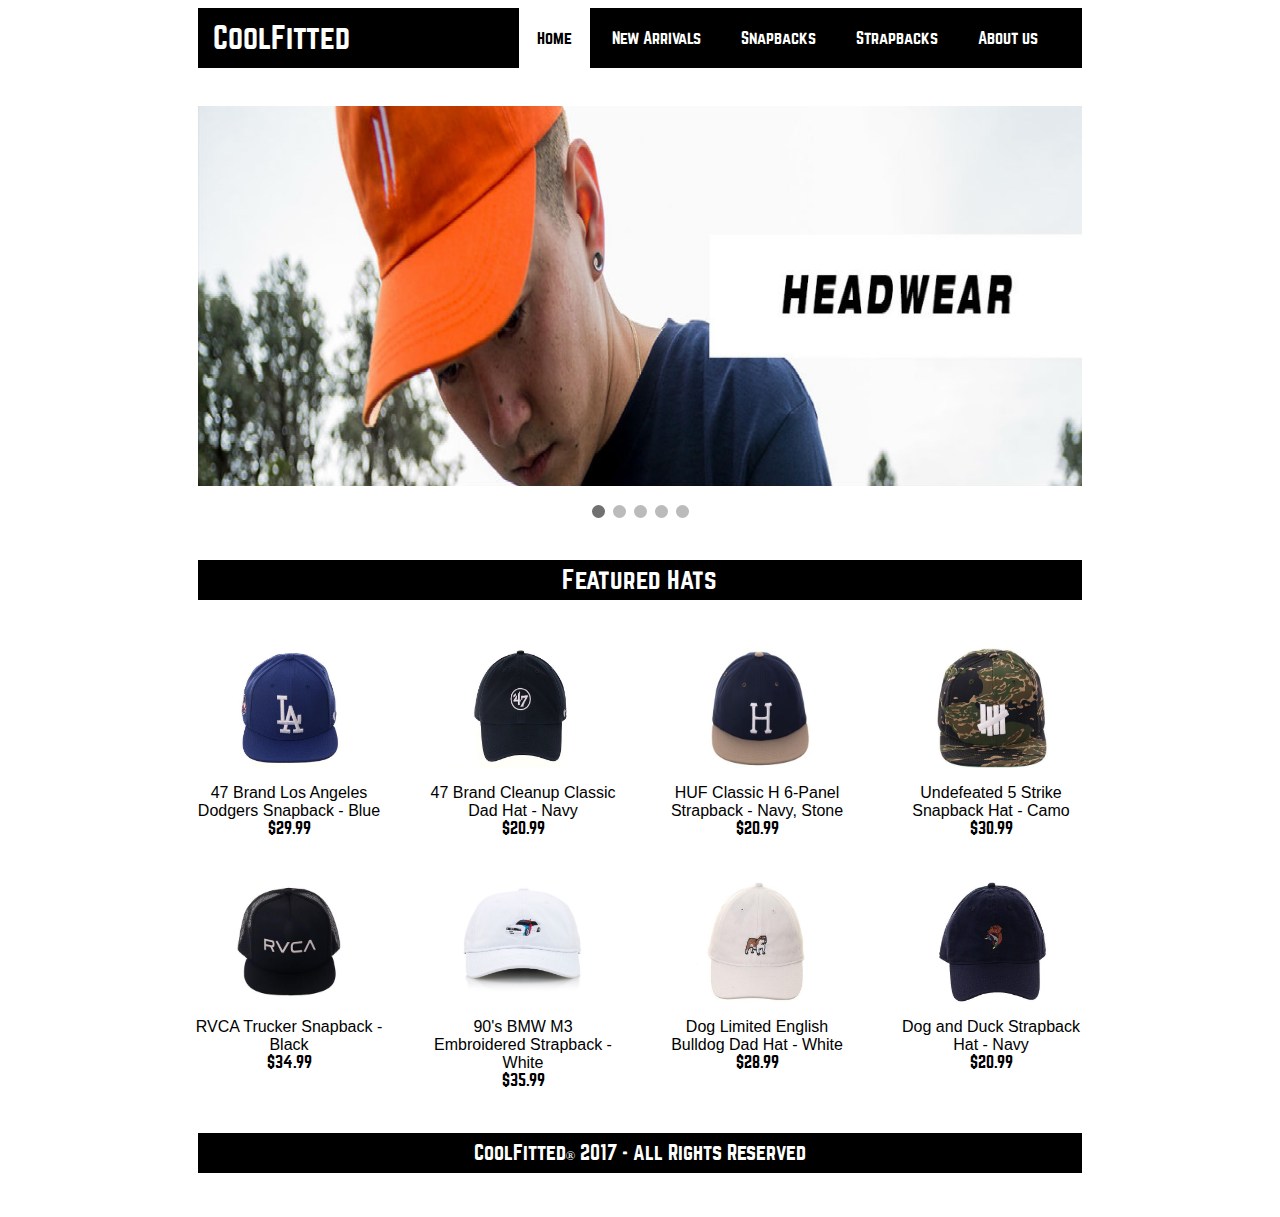
==== commit 0c267ee4: "Clean up 4/25" ====
--- a/index.html
+++ b/index.html
@@ -69,7 +69,7 @@
 									<img src='Media/47LAsnap1.jpg' class='image' width='120' height='120'/>
 									<p>47 Brand Los Angeles Dodgers Snapback - Blue<span><br>$29.99</span></p>
 								</div>
-
+								
 							</a>
 						</td>
 						<td>
@@ -81,7 +81,7 @@
 							</a>
 						</td>
 						<td>
-							<a class="cell" onClick="itemclicked('HUFHstrap')" href="details.html">						
+							<a class="cell" onClick="itemclicked('HUFHstrap')" href="details.html">
 								<div class='col-3'>
 									<img src='Media/HUFHstrap1.jpg' width='120' height='120'/>
 									<p>HUF Classic H 6-Panel Strapback - Navy, Stone<span><br>$20.99</span></p>
@@ -89,7 +89,7 @@
 							</a>
 						</td>
 						<td>
-							<a class="cell" onClick="itemclicked('undef5strikesnap')" href="details.html">						
+							<a class="cell" onClick="itemclicked('undef5strikesnap')" href="details.html">
 								<div class='col-4'>
 									<img src='Media/undef5strikesnap1.jpg' width='120' height='120'>
 									<p>Undefeated 5 Strike Snapback Hat - Camo<span><br>$30.99</span></p>
@@ -107,10 +107,10 @@
 							</a>
 						</td>
 						<td>
-							<a class="cell" onClick="itemclicked('BrixtonGradesnap')" href="details.html">
+							<a class="cell" onClick="itemclicked('BMW90sm3strap')" href="details.html">
 								<div class='col-2'>
-									<img src='Media/BrixtonGradesnap1.jpg' width='120' height='120'>
-									<p>Brixton Grade Snapback Hat Heather Gray, Maroon<span><br>$34.99</span></p>
+									<img src='Media/BMW90sm3strap1.jpg' width='120' height='120'>
+									<p>90's BMW M3 Embroidered Strapback - White<span><br>$35.99</span></p>
 								</div>
 							</a>
 						</td>
@@ -145,28 +145,28 @@
 </body>
 <script>
 	window.onload = function(){
-		if(sessionStorage.getItem("cart")===null){
-			sessionStorage.setItem("cart",0);
-		}
 		sessionStorage.setItem("47LAsnap1.jpg",["47 Brand Los Angeles Dodgers Snapback - Blue","29.99","- Royal Blue Crown & Visor","- Gray Undervisor","- Embroidered Dodgers Team Logo on the Front Panel","- 85% Acrylic & 15% Wool"]);
 		sessionStorage.setItem("47Navystrap1.jpg",["47 Brand Cleanup Classic Dad Hat - Navy","20.99","- Navy Crown & Visor","- Brand Logo Embroidered on Front in White","- Strapback Adjustable","- 100% Cotton"]);
+		sessionStorage.setItem("BMW90sm3strap1.jpg",["90's BMW M3 Embroidered Strapback - White","35.99","- BMW M3 Logo Embroidered on Front","- Strapback Adjustable","- 100% Cotton"]);
+		sessionStorage.setItem("CaliBearwhitestrap1.jpg",["Cali Bear Dad Hat - White","23.99","- White Crown, Visor, & Undervisor","- Embroidered Cali Bear Logo","- 100% Cotton"]);
+		sessionStorage.setItem("HundredsGlobeSnap1.jpg",["The Hundreds Los Angeles Snapback - Royal & Red & Black","25.99","- Silk Like Black Crown & Visor","- Green Undervisor","- Embroidered Script Logo","- 100% Polyester"]);
+		sessionStorage.setItem("HundredsPlayersnap1.jpg",["The Hundreds Los Angeles Snapback - Maroon & Teal","25.99","- Silk Like Teal Crown & Visor","- Green Undervisor","- Embroidered Script Logo","- 100% Polyester"]);
 		sessionStorage.setItem("HUFHstrap1.jpg",["HUF Classic H 6-Panel Strapback - Navy & Stone","20.99","- Navy Crown","- Stone Visor","- Green Undervisor","- HUF Classic Logo","- 80% Acrylic & 20% Wool"]);
 		sessionStorage.setItem("undef5strikesnap1.jpg",["Undefeated 5 Strike Snapback Hat - Camo","30.99","- Green Undervisor","- Embroidered 5 Strike Logo","- 80% Acrylic & 20% Wool"]);
 		sessionStorage.setItem("RVCAsnap1.jpg",["RVCA Trucker Snapback - Black","34.99","- Black Front Panel, Visor, & Undervisor","- Black Mesh Backing","- Embroidered RVCA Script Logo","- 100% Polyester"]);
-		sessionStorage.setItem("BrixtonGradesnap1.jpg",["Brixton Grade Snapback Hat Heather - Gray & Maroon","34.99","- Heather Gray Crown","- Maroon Visor","- Green Undervisor","- Embroidered Grade Patch Logo","- 80% Acrylic & 20% Wool"]);
 		sessionStorage.setItem("BulldogWhitestrap1.jpg",["Dog Limited English Bulldog Dad Hat - White","28.99","- White Crown & Visor","- Embroidered English Bulldog Logo","- 100% Cotton"]);
 		sessionStorage.setItem("DogDuckstrap1.jpg",["Dog and Duck Strapback Hat - Navy","20.99","- Navy Crown & Visor","- Embroidered Dog & Duck Logo","- 100% Cotton"]);
 		sessionStorage.setItem("CaliBearblackstrap1.jpg",["Cali Bear Dad Hat - Black","24.99","- Black Crown, Visor, & Undervisor","- Embroidered Cali Bear Logo","- 100% Cotton"]);
-		sessionStorage.setItem("Hundredsbluesnap1.jpg",["The Hundreds Globe Snapback - Royal & Red & White","34.99","- Silk Like Royal Blue Crown & Visor","- Green Undervisor","- Embroidered Script Logo","- 100% Polyester"]);
+		sessionStorage.setItem("Hundredsbluesnap1.jpg",["The Hundreds Globe Los Angeles Snapback - Royal & Red & White","26.99","- Silk Like Royal Blue Crown & Visor","- Green Undervisor","- Embroidered Script Logo","- 100% Polyester"]);
 		sessionStorage.setItem("LAblacksnap1.jpg",["47 Brand Los Angeles Dodgers Snapback - Black","29.99","- Royal Blue Crown & Visor","- Gray Undervisor","- Embroidered Dodgers Team Logo on the Front Panel","- 85% Acrylic & 15% Wool"]);
-		sessionStorage.setItem("LARamssnap1.jpg",["New Era 9Fifty Los Angeles Rams Snapback - Black & Royal & Gold","29.99","- Black Crown & Visor","- Green Undervisor","- Embroidered Team Script Logo","- 100% Wool"]);		
+		sessionStorage.setItem("LARamssnap1.jpg",["New Era 9Fifty Los Angeles Rams Snapback - Black & Royal & Gold","29.99","- Black Crown & Visor","- Green Undervisor","- Embroidered Team Script Logo","- 100% Wool"]);
 		sessionStorage.setItem("PinkDolphinsnap1.jpg",["Pink Dolphin Gradient Snapback - Black","30.99","- Black Visor with yellow and green gradient pattern","- Printed Pink Dolphin Flag in green & yellow","- 100% Polyester"]);
-		sessionStorage.setItem("TravisMathewCauthensnap1.jpg",["Travis Mathew Cauthen Snapback Hat - Navy","30.99","- Navy Crown & Visor","- Brand Logo Embroidered on Front","- 60% Bamboo & 40% Cotton"]);	
-		sessionStorage.setItem("MLBstrap1.jpg",["New Era 9Twenty MLB Umpire Dad Hat - Denim","28.99","- Denim Undervisor","- Official MLB Logo Embroidered on Front","- 100% Cotton"]);	
-		sessionStorage.setItem("NBAstrap1.jpg",["New Era 9Twenty NBA Logo Dad Hat - Denim","28.99","- Navy Denim Crown & Visor","- Navy Denim Undervisor- Official NBA Logo Embroidered on Front","- 100% Cotton"]);	
-		sessionStorage.setItem("NikeCamostrap1.jpg",["Nike Dad Hat - Camo","35.99","- Camo Crown, Visor, & Undervisor","- Embroidered Naike Logo on Front","- 100% Cotton"]);
-		sessionStorage.setItem("StussyMWstrap1.jpg",["Stussy Melton Wool Strapback - Cardinal","34.99","- Tan Visor & Undervisor","- Brand Logo Embroidered on Front","- 50% Wool & 30% Polyester & 10% Acrylic & 10% Nylon"]);	
-		sessionStorage.setItem("TupacBearstrap1.jpg",["By Any Meme Tupac Bear Dad Hat - White","24.99","- White Crown, Visor, & Undervisor","- Embroidered Tupac Bear Logo","- 100% Cotton"]);	
+		sessionStorage.setItem("TravisMathewCauthensnap1.jpg",["Travis Mathew Cauthen Snapback Hat - Navy","30.99","- Navy Crown & Visor","- Brand Logo Embroidered on Front","- 60% Bamboo & 40% Cotton"]);
+		sessionStorage.setItem("MLBstrap1.jpg",["New Era 9Twenty MLB Umpire Dad Hat - Denim","28.99","- Denim Undervisor","- Official MLB Logo Embroidered on Front","- 100% Cotton"]);
+		sessionStorage.setItem("NBAstrap1.jpg",["New Era 9Twenty NBA Logo Dad Hat - Denim","28.99","- Navy Denim Crown & Visor","- Navy Denim Undervisor- Official NBA Logo Embroidered on Front","- 100% Cotton"]);
+		sessionStorage.setItem("NikeCamostrap1.jpg",["Nike Army Dad Hat - Camo","28.99","- Camo Crown, Visor, & Undervisor","- Embroidered Naike Logo on Front","- 100% Cotton"]);
+		sessionStorage.setItem("StussyMWstrap1.jpg",["Stussy Melton Wool Strapback - Burgundy","30.99","- Tan Visor & Undervisor","- Brand Logo Embroidered on Front","- 50% Wool & 30% Polyester & 10% Acrylic & 10% Nylon"]);
+		sessionStorage.setItem("TupacBearstrap1.jpg",["By Any Meme Tupac Bear Dad Hat - White","29.99","- White Crown, Visor, & Undervisor","- Embroidered Tupac Bear Logo","- 100% Cotton"]);
 	};
 </script>
 </html>
--- a/style.css
+++ b/style.css
@@ -163,6 +163,7 @@
 	overflow:hidden;
 	width:210px;
 	height:150px;
+
 }
 
 .footercombo {
@@ -244,18 +245,19 @@
 	height: 160px;
 	width: 200px;
 }
-
-.fran {
-	float: left;
-	padding-left: 190px;
-	padding-right: 290px;
-}
-
-.tony {
-	//float: right;
-	//padding-right: 100px;
-}
-
+.picwrapper{
+	width:450px;
+	height: 200px;
+}
+.fran{
+	float:left;
+	font-family: companyFont;
+}
+.tony{
+	float:right;
+	font-family: companyFont;
+	padding-left:2%;
+}
 .founders {
 	font-family: companyFont;
 	font-weight: 400;
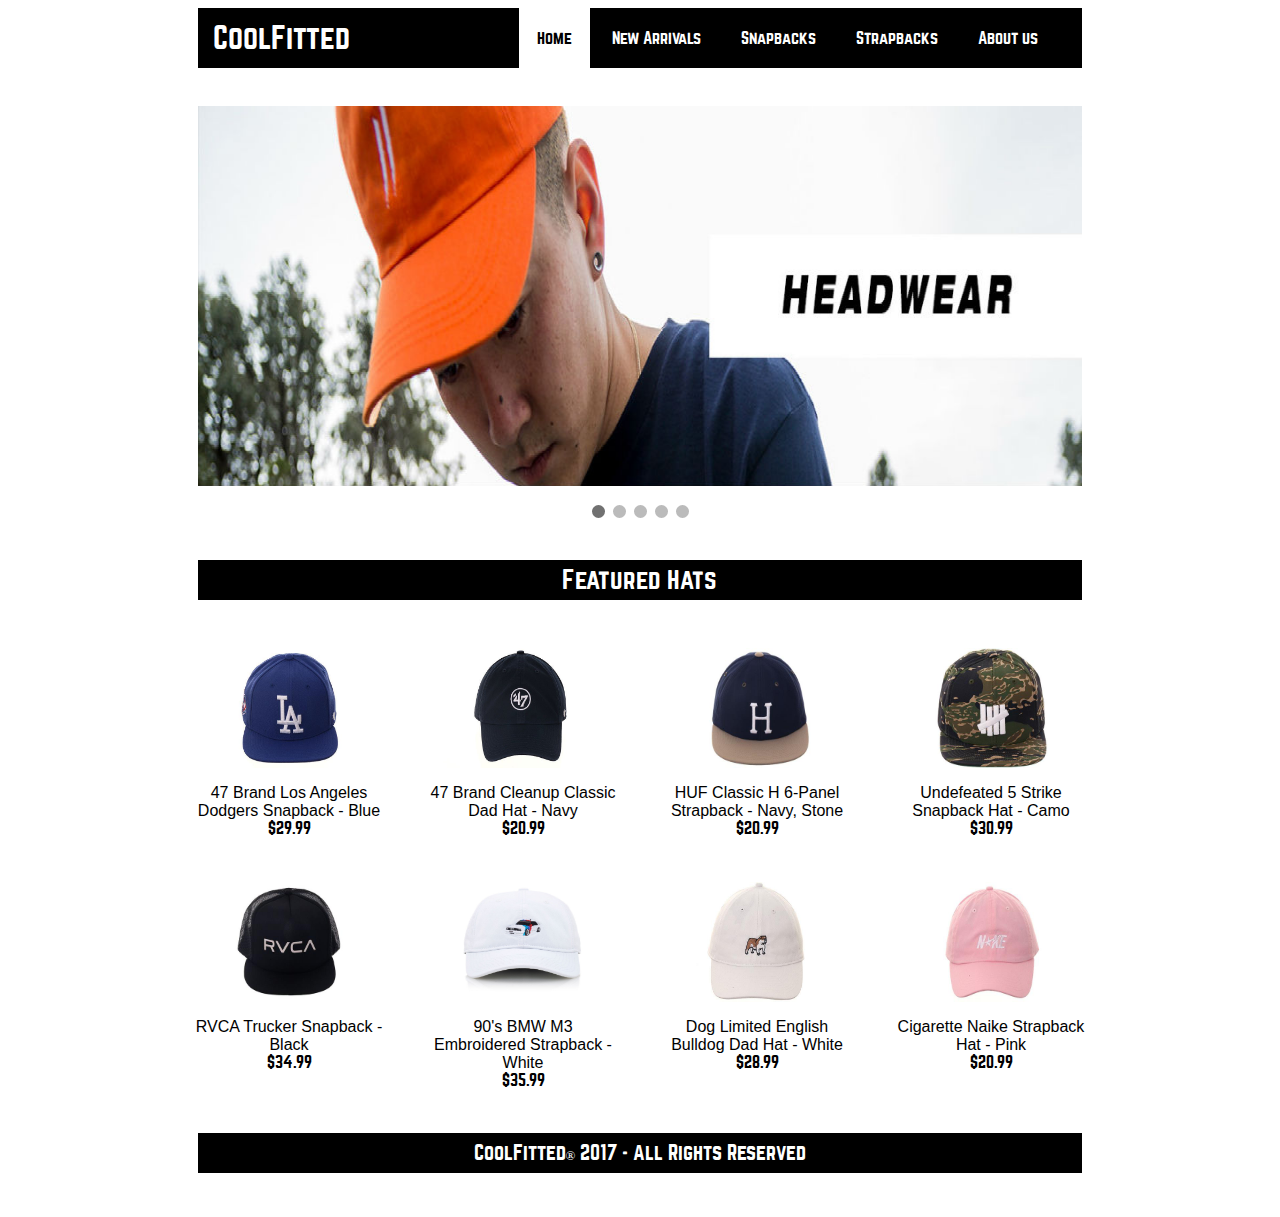
==== commit b405f87c: "clean up 4/25" ====
--- a/index.html
+++ b/index.html
@@ -69,7 +69,7 @@
 									<img src='Media/47LAsnap1.jpg' class='image' width='120' height='120'/>
 									<p>47 Brand Los Angeles Dodgers Snapback - Blue<span><br>$29.99</span></p>
 								</div>
-								
+
 							</a>
 						</td>
 						<td>
@@ -123,10 +123,10 @@
 							</a>
 						</td>
 						<td>
-							<a class="cell" onClick="itemclicked('DogDuckstrap')" href="details.html">
+							<a class="cell" onClick="itemclicked('CigaretteNaikestrap')" href="details.html">
 							<div class='col-4'>
-								<img src='Media/DogDuckstrap1.jpg' width='160' height='120'>
-								<p>Dog and Duck Strapback Hat - Navy<span><br>$20.99</span></p>
+								<img src='Media/CigaretteNaikestrap1.jpg' width='160' height='120'>
+								<p>Cigarette Naike Strapback Hat - Pink<span><br>$20.99</span></p>
 							</div>
 							</a>
 						</td>
@@ -146,21 +146,22 @@
 <script>
 	window.onload = function(){
 		sessionStorage.setItem("47LAsnap1.jpg",["47 Brand Los Angeles Dodgers Snapback - Blue","29.99","- Royal Blue Crown & Visor","- Gray Undervisor","- Embroidered Dodgers Team Logo on the Front Panel","- 85% Acrylic & 15% Wool"]);
+		sessionStorage.setItem("47SFgiantssnap1.jpg",["47 Brand SF Giants Snapback - Navy","29.99","- Black Crown & Visor","- Team Logo Embroidered on Front in Orange","- Snapback Adjustable","- 100% Cotton"]);
 		sessionStorage.setItem("47Navystrap1.jpg",["47 Brand Cleanup Classic Dad Hat - Navy","20.99","- Navy Crown & Visor","- Brand Logo Embroidered on Front in White","- Strapback Adjustable","- 100% Cotton"]);
 		sessionStorage.setItem("BMW90sm3strap1.jpg",["90's BMW M3 Embroidered Strapback - White","35.99","- BMW M3 Logo Embroidered on Front","- Strapback Adjustable","- 100% Cotton"]);
-		sessionStorage.setItem("CaliBearwhitestrap1.jpg",["Cali Bear Dad Hat - White","23.99","- White Crown, Visor, & Undervisor","- Embroidered Cali Bear Logo","- 100% Cotton"]);
+		sessionStorage.setItem("CaliBearwhitestrap1.jpg",["Cali Bear Dad Hat - White","23.99","- White Crown","- Embroidered Cali Bear Logo","- 100% Cotton"]);
 		sessionStorage.setItem("HundredsGlobeSnap1.jpg",["The Hundreds Los Angeles Snapback - Royal & Red & Black","25.99","- Silk Like Black Crown & Visor","- Green Undervisor","- Embroidered Script Logo","- 100% Polyester"]);
 		sessionStorage.setItem("HundredsPlayersnap1.jpg",["The Hundreds Los Angeles Snapback - Maroon & Teal","25.99","- Silk Like Teal Crown & Visor","- Green Undervisor","- Embroidered Script Logo","- 100% Polyester"]);
 		sessionStorage.setItem("HUFHstrap1.jpg",["HUF Classic H 6-Panel Strapback - Navy & Stone","20.99","- Navy Crown","- Stone Visor","- Green Undervisor","- HUF Classic Logo","- 80% Acrylic & 20% Wool"]);
 		sessionStorage.setItem("undef5strikesnap1.jpg",["Undefeated 5 Strike Snapback Hat - Camo","30.99","- Green Undervisor","- Embroidered 5 Strike Logo","- 80% Acrylic & 20% Wool"]);
 		sessionStorage.setItem("RVCAsnap1.jpg",["RVCA Trucker Snapback - Black","34.99","- Black Front Panel, Visor, & Undervisor","- Black Mesh Backing","- Embroidered RVCA Script Logo","- 100% Polyester"]);
 		sessionStorage.setItem("BulldogWhitestrap1.jpg",["Dog Limited English Bulldog Dad Hat - White","28.99","- White Crown & Visor","- Embroidered English Bulldog Logo","- 100% Cotton"]);
-		sessionStorage.setItem("DogDuckstrap1.jpg",["Dog and Duck Strapback Hat - Navy","20.99","- Navy Crown & Visor","- Embroidered Dog & Duck Logo","- 100% Cotton"]);
+		sessionStorage.setItem("CigaretteNaikestrap1.jpg",["Cigarette Naike Strapback Hat - Pink","20.99","- Pink Crown & Visor","- Embroidered Naike Logo","- 100% Cotton"]);
 		sessionStorage.setItem("CaliBearblackstrap1.jpg",["Cali Bear Dad Hat - Black","24.99","- Black Crown, Visor, & Undervisor","- Embroidered Cali Bear Logo","- 100% Cotton"]);
 		sessionStorage.setItem("Hundredsbluesnap1.jpg",["The Hundreds Globe Los Angeles Snapback - Royal & Red & White","26.99","- Silk Like Royal Blue Crown & Visor","- Green Undervisor","- Embroidered Script Logo","- 100% Polyester"]);
 		sessionStorage.setItem("LAblacksnap1.jpg",["47 Brand Los Angeles Dodgers Snapback - Black","29.99","- Royal Blue Crown & Visor","- Gray Undervisor","- Embroidered Dodgers Team Logo on the Front Panel","- 85% Acrylic & 15% Wool"]);
-		sessionStorage.setItem("LARamssnap1.jpg",["New Era 9Fifty Los Angeles Rams Snapback - Black & Royal & Gold","29.99","- Black Crown & Visor","- Green Undervisor","- Embroidered Team Script Logo","- 100% Wool"]);
-		sessionStorage.setItem("PinkDolphinsnap1.jpg",["Pink Dolphin Gradient Snapback - Black","30.99","- Black Visor with yellow and green gradient pattern","- Printed Pink Dolphin Flag in green & yellow","- 100% Polyester"]);
+		sessionStorage.setItem("LARamssnap1.jpg",["New Era 9Fifty Los Angeles Rams Snapback - Black & Royal & Gold","28.99","- Black Crown & Visor","- Green Undervisor","- Embroidered Team Script Logo","- 100% Wool"]);
+		sessionStorage.setItem("PinkDolphinsnap1.jpg",["Pink Dolphin Gradient Snapback - Black","29.99","- Black Visor with yellow and green gradient pattern","- Printed Pink Dolphin Flag in green & yellow","- 100% Polyester"]);
 		sessionStorage.setItem("TravisMathewCauthensnap1.jpg",["Travis Mathew Cauthen Snapback Hat - Navy","30.99","- Navy Crown & Visor","- Brand Logo Embroidered on Front","- 60% Bamboo & 40% Cotton"]);
 		sessionStorage.setItem("MLBstrap1.jpg",["New Era 9Twenty MLB Umpire Dad Hat - Denim","28.99","- Denim Undervisor","- Official MLB Logo Embroidered on Front","- 100% Cotton"]);
 		sessionStorage.setItem("NBAstrap1.jpg",["New Era 9Twenty NBA Logo Dad Hat - Denim","28.99","- Navy Denim Crown & Visor","- Navy Denim Undervisor- Official NBA Logo Embroidered on Front","- 100% Cotton"]);
